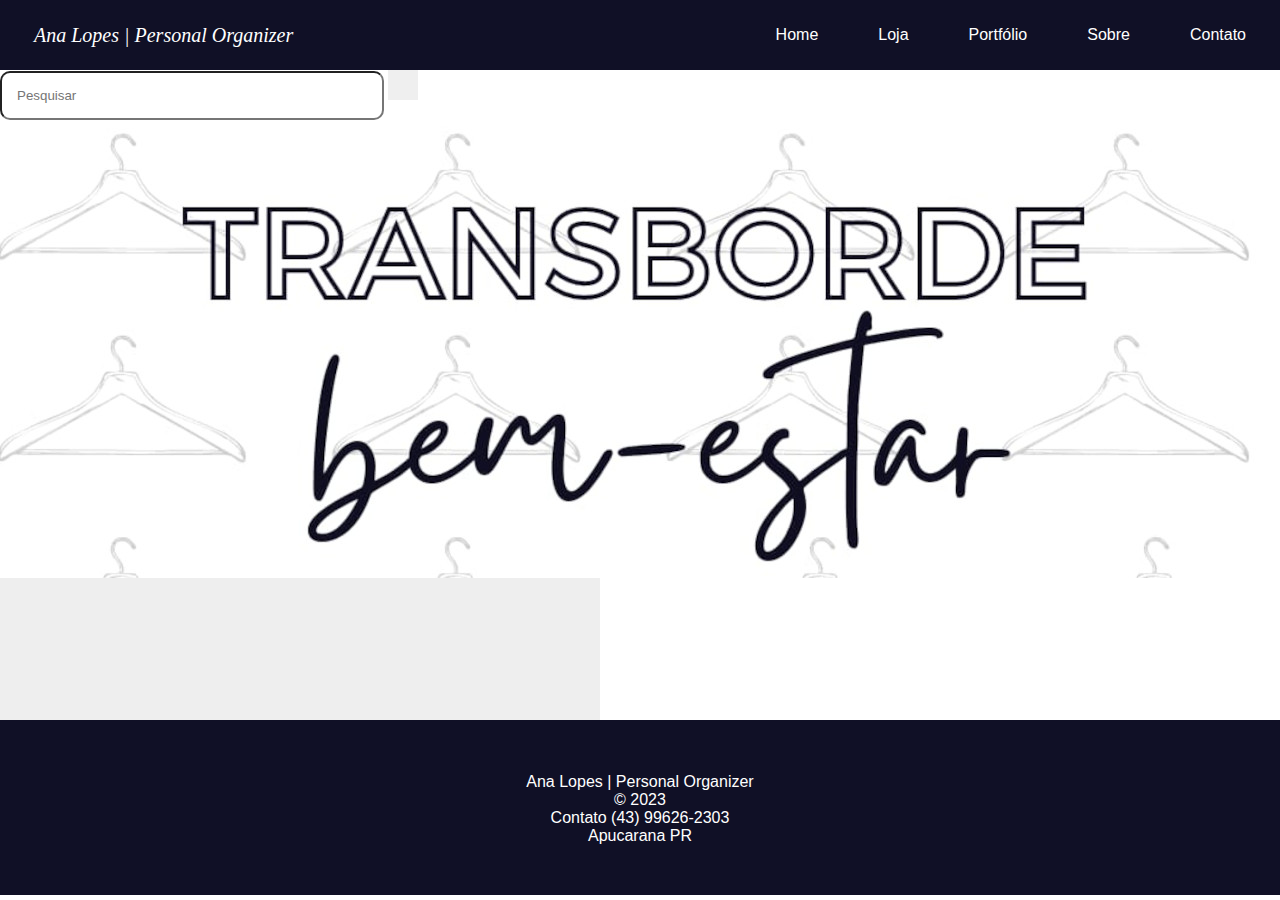
==== index.html @ 2baae960 "Criação do layout principal" ====
<!DOCTYPE html>
<html lang="pt-br">
<head>
    <meta charset="UTF-8">
    <meta http-equiv="X-UA-Compatible" content="IE=edge">
    <meta name="viewport" content="width=device-width, initial-scale=1.0">
    <title>Ana Lopes Personal Organize</title>
    <link rel="stylesheet" href="css/style.css">
</head>
<body>
    <header> 
        <nav class= "navbar" >
            <a href="#" class="logo">Ana Lopes | Personal Organizer</a>
            <ul class="nav-menu">
                            
                <li class="nav-item"> <a href="#" class="nav-link"> Home</a></li>
                <li class="nav-item"> <a href="#" class="nav-link"> Loja</a></li>
                <li class="nav-item"> <a href="#" class="nav-link"> Portfólio</a></li>
                <li class="nav-item"> <a href="#" class="nav-link"> Sobre</a></li>
                <li class="nav-item"> <a href="#" class="nav-link"> Contato</a></li>
            </ul>
            <div class="hamburguer">
                <span class="bar"></span>
                <span class="bar"></span>
                <span class="bar"></span>
            </div>
            </nav>
    </header>
    <input id="searchbar" type="text" name="search" placeholder="Pesquisar">

<button class="product-image" onclick="search_animal()" ></button>

    <div class="container">
        <img src="img/transborde1.jpg" alt="">
    </div>
    <footer>
        <p> <span>Ana Lopes | Personal Organizer</span> </p>
        &copy; 2023 <br>
        <p>Contato (43) 99626-2303 <br> Apucarana PR</p>
    </footer>
    <script src="javascript/js.js"></script>
</body>
</html>
---- css/style.css ----
* {
    padding: 0;
    margin: 0;
    box-sizing: border-box;
    font-family: Helvetica;

}
header{
   background-color: #101026;
 }
li{
   list-style: none;
}
a{
   color: #ffffff;
   text-decoration: none;
}
.navbar{
   min-height: 70px;
   display: flex;
   align-items: center;
   justify-content: space-between;
   padding: 0 34px;
}
.logo{
   font-size: 20px;
   font-family: Georgia, serif;
   font-style: italic;
}
.nav-menu{
   display: flex;
   align-items: center;
   gap: 60px;
}
.nav-link{
   transition: 0.5s;
}
.nav-link:hover{
   color: #0088d2;
}
.hamburguer{
   display: none;
   cursor: pointer;
}
.bar{
   display: block;
   width: 28px;
   height: 3px;
   border-radius: 2px;
   margin: 5px auto;
   background-color: #fff;
   transition: all 0.3s ease-in-out;
}
@media (max-width:768px){
   .hamburguer{
      display: block;
   }
   .hamburguer.active .bar:nth-child(2){
      opacity: 0;
   }
   .hamburguer.active .bar:nth-child(1){
      transform: translateY(8px) rotate(45deg);
   }
   .hamburguer.active .bar:nth-child(3){
      transform: translateY(-8px) rotate(-45deg);
   }
   .nav-menu{
      position: fixed;
      left: -100%;
      top: 70px;
      gap: 0;
      border-radius:0 0 20px 20px ;
      background-color: #101026;
      text-align: center;
      flex-direction: column;
      width: 100%;
      transition: 0.3s;
   }
   .nav-item{
      margin: 16px;
   }
   .nav-menu.active{
      left: 0;
   }
}
#searchbar{
    margin-left: 0;
    padding:15px;
    border-radius: 10px;
    display: inline;
}
.product-image {
    width: 30px;
    border: 50px;  
    height: 30px;
    background-size: cover;  
}

input[type=text] {
     width: 30%;
  }

input[type=text];focus {

  }

.container {
    background-color: #eee;
    width: 600px;
    height: 600px ;
}
footer {
    background-color: #101026 ;
    color: #fff;
    border-top: 3px solid #101026;
    text-align: center;
    padding: 50px;
}
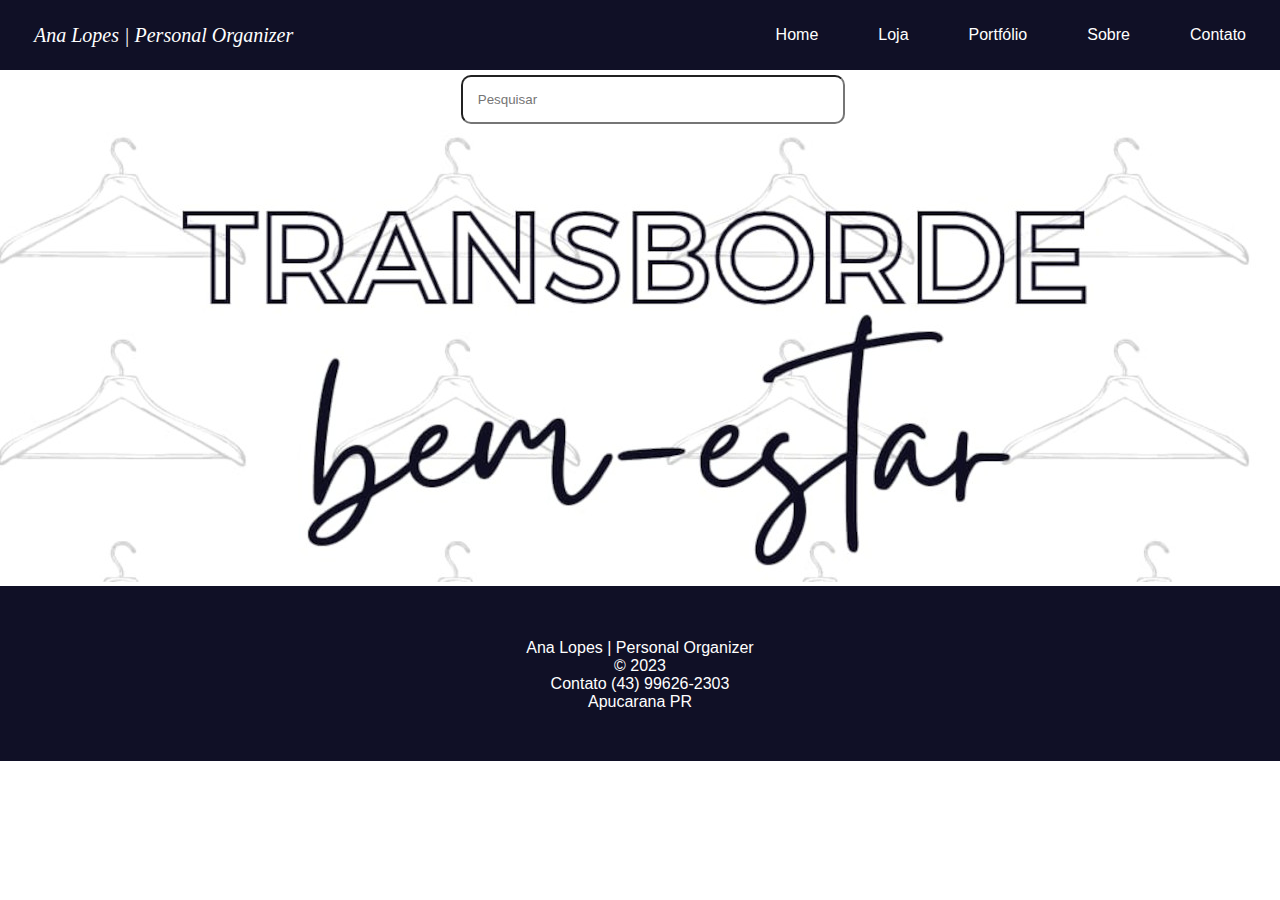
==== commit b1893b97: "Criação da loja html" ====
--- a/index.html
+++ b/index.html
@@ -6,6 +6,7 @@
     <meta name="viewport" content="width=device-width, initial-scale=1.0">
     <title>Ana Lopes Personal Organize</title>
     <link rel="stylesheet" href="css/style.css">
+
 </head>
 <body>
     <header> 
@@ -13,8 +14,8 @@
             <a href="#" class="logo">Ana Lopes | Personal Organizer</a>
             <ul class="nav-menu">
                             
-                <li class="nav-item"> <a href="#" class="nav-link"> Home</a></li>
-                <li class="nav-item"> <a href="#" class="nav-link"> Loja</a></li>
+                <li class="nav-item"> <a href="index.html" class="nav-link"> Home</a></li>
+                <li class="nav-item"> <a href="loja.html" class="nav-link"> Loja</a></li>
                 <li class="nav-item"> <a href="#" class="nav-link"> Portfólio</a></li>
                 <li class="nav-item"> <a href="#" class="nav-link"> Sobre</a></li>
                 <li class="nav-item"> <a href="#" class="nav-link"> Contato</a></li>
@@ -27,9 +28,6 @@
             </nav>
     </header>
     <input id="searchbar" type="text" name="search" placeholder="Pesquisar">
-
-<button class="product-image" onclick="search_animal()" ></button>
-
     <div class="container">
         <img src="img/transborde1.jpg" alt="">
     </div>
--- a/css/style.css
+++ b/css/style.css
@@ -20,7 +20,7 @@
    display: flex;
    align-items: center;
    justify-content: space-between;
-   padding: 0 34px;
+   padding: 5px 34px;
 }
 .logo{
    font-size: 20px;
@@ -84,31 +84,85 @@
    }
 }
 #searchbar{
-    margin-left: 0;
+    margin-left: 36%; 
+    margin-top: 5px;
     padding:15px;
     border-radius: 10px;
-    display: inline;
-}
-.product-image {
-    width: 30px;
-    border: 50px;  
-    height: 30px;
-    background-size: cover;  
 }
 
 input[type=text] {
      width: 30%;
-  }
+}
+.container {
+   min-width: 60vh;
+}
+.product-image {
+   height: 300px;
+   width: 100%;
+   margin-bottom: 10px;
+   background-position: center;
+   background-size: cover;
+}
+.product-container {
+   max-width: 1200px;
+   margin: 0;
+}
+.card {
+   width: 31%;
+   display: inline-block;
+   margin: 1% 1%;
+   padding: 15px; 
+}
 
-input[type=text];focus {
 
-  }
+#img-1 {
+   background-image: url(../img/tenis1.jpg );
+}
+#img-2 {
+   background-image: url(../img/tenis2.jpg );
+}
+#img-3 {
+   background-image: url(../img/tenis3.jpg );
+}
+#img-4 {
+   background-image: url(../img/tenis4.jpg );
+}
+#img-5 {
+   background-image: url(../img/tenis5.jpg );
+}
+#img-6 {
+   background-image: url(../img/tenis6.jpg );
+}
+h3 {
+   margin-bottom: 10px;
+   color: #3db36b;
+   border-left: 5px solid #3db36b ;
+   padding-left: 7px;
+   font-size: 24 px;
+    
+}
+.card p {
+  margin-bottom: 10px;
+}
 
-.container {
-    background-color: #eee;
-    width: 600px;
-    height: 600px ;
+.bold {
+   font-weight: bold;
 }
+.btn {
+   display: block;
+   width: 100%;
+   text-align: center;
+   text-transform: uppercase;
+   text-decoration: none;
+   background-color: #3db36b;
+   color: #fff;
+   padding: 15px;
+   border-radius: 5px;
+   transition: .5s;
+}
+.btn:hover {
+background-color: #0f642f;
+} 
 footer {
     background-color: #101026 ;
     color: #fff;
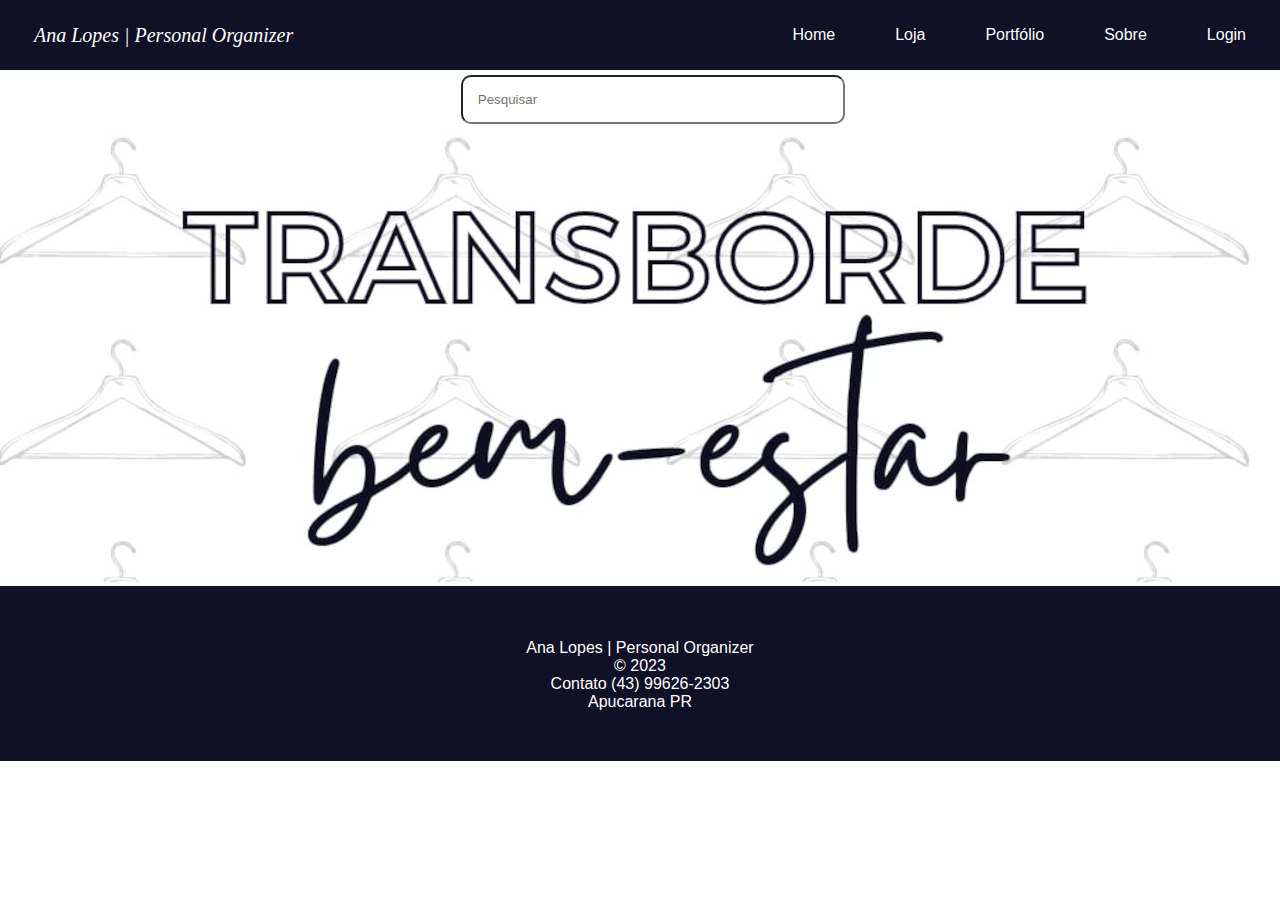
==== commit 1c5923ea: "Criando pagina de login" ====
--- a/index.html
+++ b/index.html
@@ -18,7 +18,7 @@
                 <li class="nav-item"> <a href="loja.html" class="nav-link"> Loja</a></li>
                 <li class="nav-item"> <a href="#" class="nav-link"> Portfólio</a></li>
                 <li class="nav-item"> <a href="#" class="nav-link"> Sobre</a></li>
-                <li class="nav-item"> <a href="#" class="nav-link"> Contato</a></li>
+                <li class="nav-item"> <a href="assets/html/sigin.html" class="nav-link"> Login</a></li>
             </ul>
             <div class="hamburguer">
                 <span class="bar"></span>
--- a/css/style.css
+++ b/css/style.css
@@ -97,15 +97,19 @@
    min-width: 60vh;
 }
 .product-image {
-   height: 300px;
-   width: 100%;
    margin-bottom: 10px;
-   background-position: center;
    background-size: cover;
 }
+
 .product-container {
    max-width: 1200px;
    margin: 0;
+}
+@media (max-width:768px){
+   .product-image{
+      background-image: url(../img/transborde2.jpg);
+      display: inline;
+  }
 }
 .card {
    width: 31%;
@@ -169,4 +173,4 @@
     border-top: 3px solid #101026;
     text-align: center;
     padding: 50px;
-} +}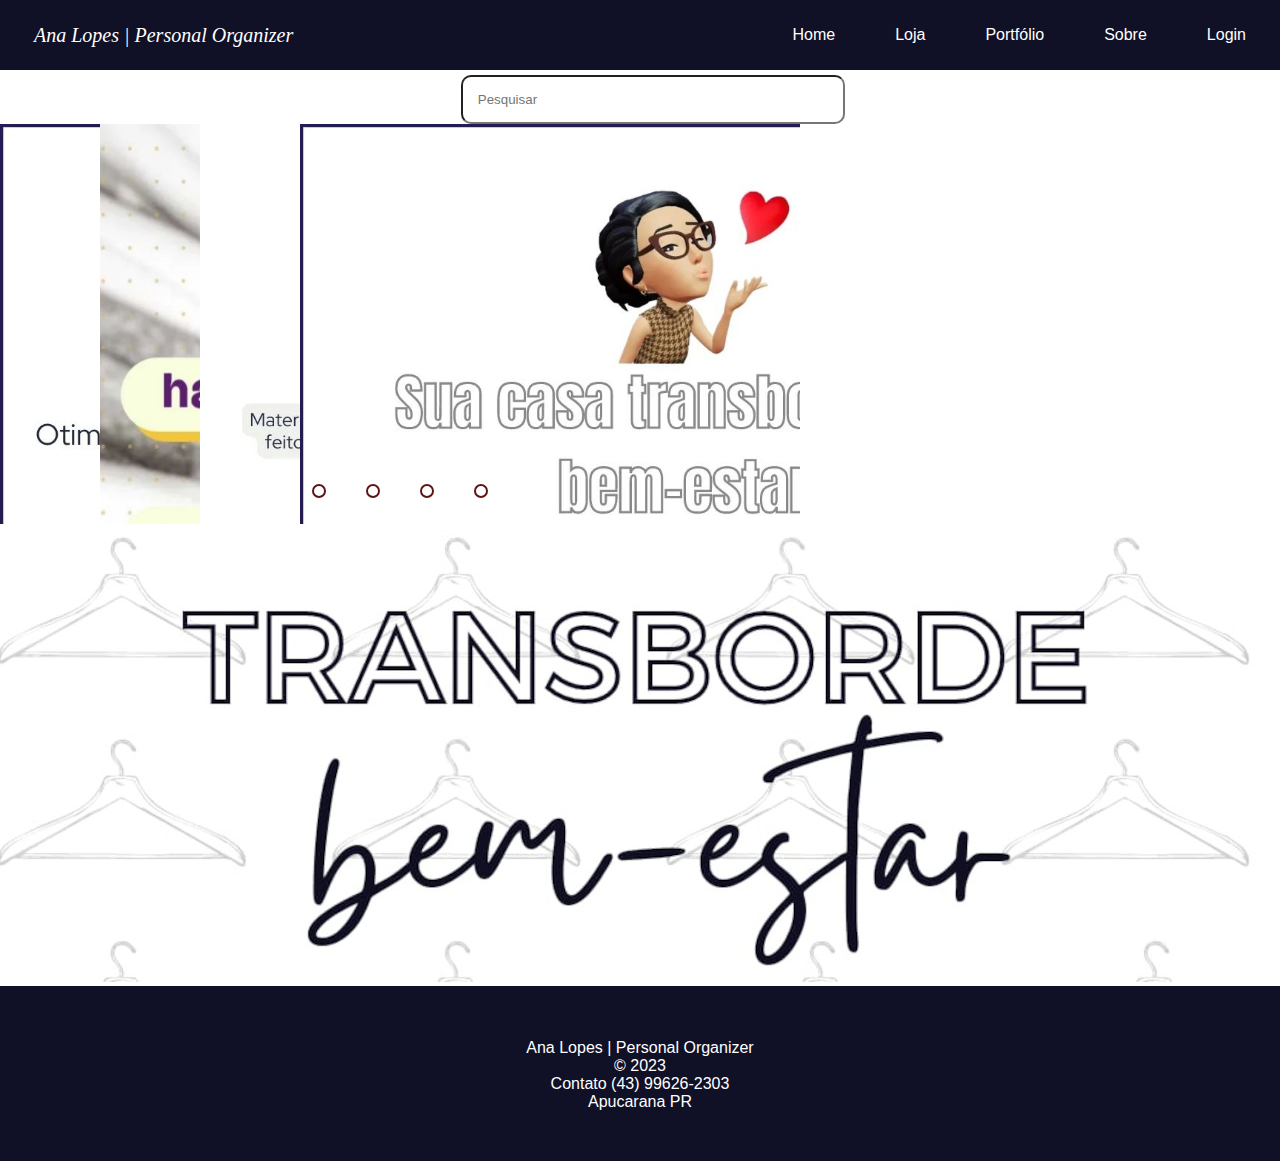
==== commit d971e909: "slide da home" ====
--- a/index.html
+++ b/index.html
@@ -27,7 +27,54 @@
             </div>
             </nav>
     </header>
+
     <input id="searchbar" type="text" name="search" placeholder="Pesquisar">
+    
+    <section class="slider0">
+    
+        <div class="slider">
+        
+            <div class="slides">
+            <input type="radio" name="radio-btn" id="radio1">
+            <input type="radio" name="radio-btn" id="radio2">
+            <input type="radio" name="radio-btn" id="radio3">
+            <input type="radio" name="radio-btn" id="radio4">
+
+            <div class="slide first">
+                <img src="./img/slide1.jpg" alt="Imagem1">
+
+            </div>
+            <div class="slide">
+                <img src="./img/slide2.jpg" alt="Imagem2">
+
+            </div>
+            <div class="slide">
+                <img src="./img/slide3.jpg" alt="Imagem3">
+
+            </div>
+            <div class="slide">
+                <img src="./img/slide4.jpg" alt="Imagem4"> 
+            </div>
+            
+            <div class="navigatio-auto">
+                <div class="auto-btn1"></div>
+                <div class="auto-btn2"></div>
+                <div class="auto-btn3"></div>
+                <div class="auto-btn4"></div>
+            </div>                     
+            
+        </div>
+
+        <div class="manual-navigation">
+            <label for="radio1" class="manual-btn"></label>
+            <label for="radio2" class="manual-btn"></label>
+            <label for="radio3" class="manual-btn"></label>
+            <label for="radio4" class="manual-btn"></label>
+        </div>
+
+    </div>
+
+</section>
     <div class="container">
         <img src="img/transborde1.jpg" alt="">
     </div>
--- a/css/style.css
+++ b/css/style.css
@@ -93,6 +93,101 @@
 input[type=text] {
      width: 30%;
 }
+#slider0 {
+   margin: 0;
+   padding: 0;
+   width: 100%;
+   height: 100%;
+   display: flex;
+   justify-content: center;
+   align-items: center;
+}
+
+.slider {
+   margin: 0 ;
+   width: 800px;
+   height: 400px;
+   overflow: hidden;
+}
+.slides{
+   width: 400px;
+   height: 400px;
+   display: flex;
+}
+.slides input {
+   display: none;
+}
+.slide {
+   width: 25%;
+   position: relative;
+}
+.slide img{
+   width: 800px;
+   display: flex;
+
+}
+.manual-navigation{
+   position: absolute;
+   width: 800px;
+   margin-top: -40px;
+   display: flex;
+   justify-content: center;
+}
+.manual-btn{
+   border: 2px solid #5e1515;
+   padding: 5px;
+   border-radius: 10px;
+   transition: 1s;
+}
+.manual-btn:not(:last-child){
+   margin-right: 40px;
+}
+.manual-btn:hover{
+   background-color: #330707;
+}
+#radio1:checked ~ .first{
+   margin-left: 0;
+}
+#radio2:checked ~ .first{
+   margin-left: -25%;
+}
+#radio3:checked ~ .first{
+   margin-left: -50%;
+}
+#radio4:checked ~ .first{
+   margin-left: -75;
+}
+.navigation-auto div{
+   border: 2px solid blueviolet;
+   padding: 5px;
+   border-radius: 10px;
+   transition: 1s;
+}
+.navigation-auto{
+   position: absolute;
+   width: 800px;
+   margin-top: 360px;
+   display: flex;
+   justify-content: center;
+}
+.navigation-auto div:not(:last-child){
+   margin-right: 40px;
+}
+
+#radio1:checked ~ .navigation-auto .auto-btn1{
+   background-color: #101026;
+}
+#radio2:checked ~ .navigation-auto .auto-btn2{
+   background-color: #101026;
+}
+#radio3:checked ~ .navigation-auto .auto-btn3{
+   background-color: #101026;
+}
+#radio4:checked ~ .navigation-auto .auto-btn4{
+   background-color: #101026;
+}
+
+
 .container {
    min-width: 60vh;
 }
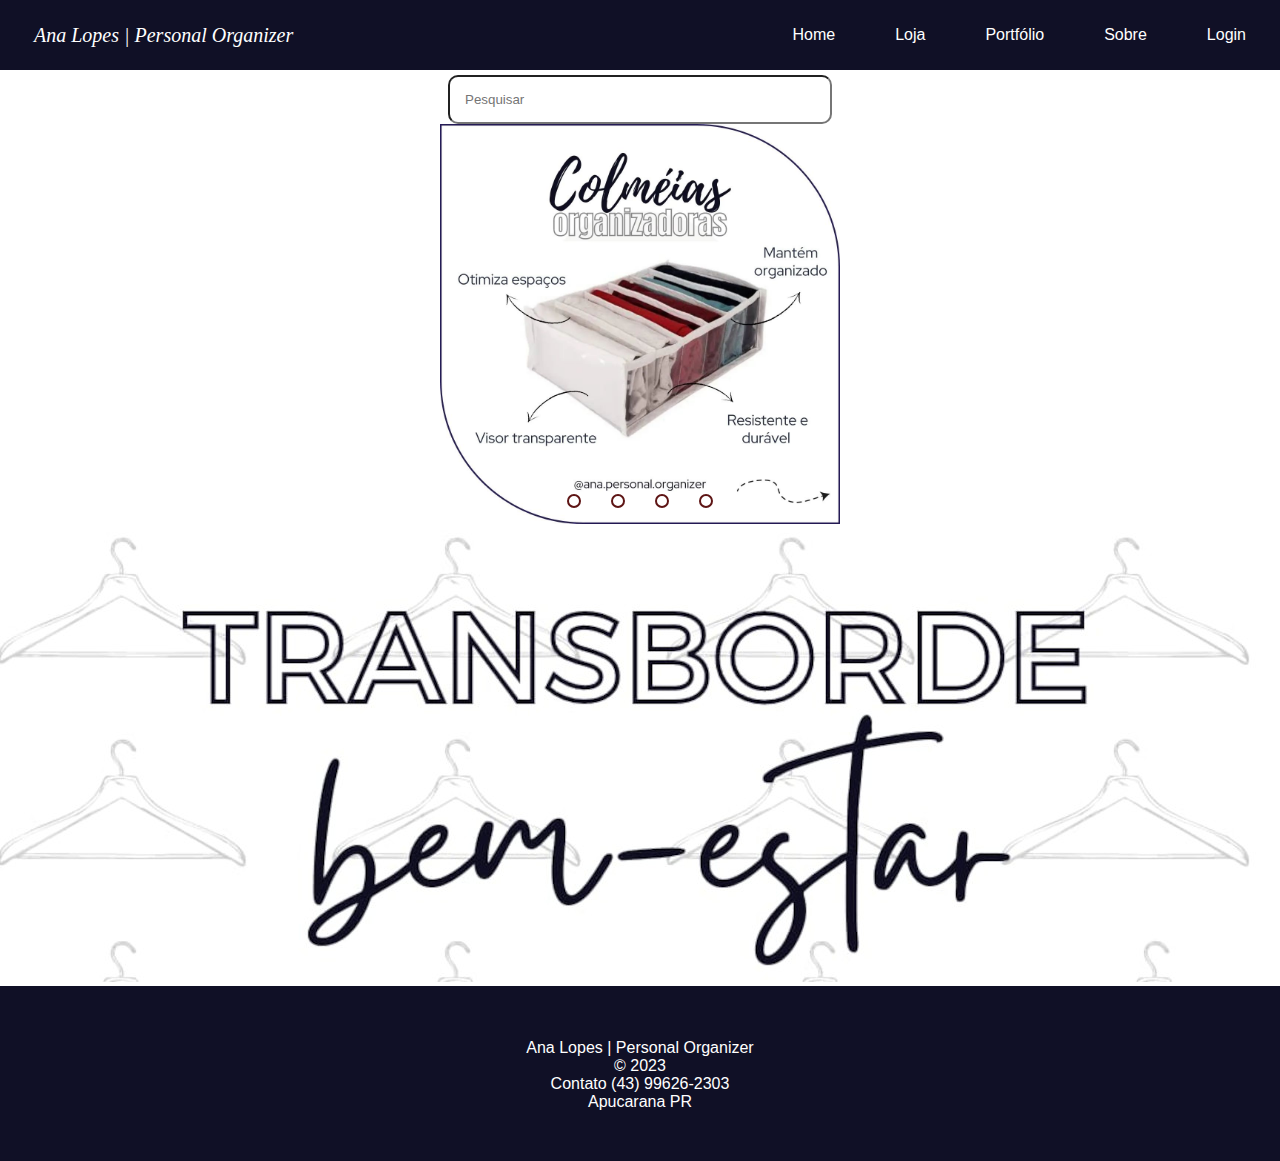
==== commit 28b613bd: "Criando slider" ====
--- a/index.html
+++ b/index.html
@@ -30,7 +30,7 @@
 
     <input id="searchbar" type="text" name="search" placeholder="Pesquisar">
     
-    <section class="slider0">
+    <section id="slider0">
     
         <div class="slider">
         
--- a/css/style.css
+++ b/css/style.css
@@ -84,12 +84,11 @@
    }
 }
 #searchbar{
-    margin-left: 36%; 
+    margin-left: 35%; 
     margin-top: 5px;
     padding:15px;
     border-radius: 10px;
 }
-
 input[type=text] {
      width: 30%;
 }
@@ -102,34 +101,32 @@
    justify-content: center;
    align-items: center;
 }
-
 .slider {
-   margin: 0 ;
-   width: 800px;
+   margin: 0, auto ; 
+   width: 400px;
    height: 400px;
    overflow: hidden;
 }
 .slides{
-   width: 400px;
+   width: 400%;
    height: 400px;
    display: flex;
-}
+ }
 .slides input {
    display: none;
 }
 .slide {
    width: 25%;
    position: relative;
+   transition: 2s;
 }
 .slide img{
-   width: 800px;
-   display: flex;
-
+   width: 400px;
 }
 .manual-navigation{
    position: absolute;
-   width: 800px;
-   margin-top: -40px;
+   width: 400px;
+   margin-top: -30px;
    display: flex;
    justify-content: center;
 }
@@ -137,10 +134,11 @@
    border: 2px solid #5e1515;
    padding: 5px;
    border-radius: 10px;
+   cursor: pointer;
    transition: 1s;
 }
 .manual-btn:not(:last-child){
-   margin-right: 40px;
+   margin-right: 30px;
 }
 .manual-btn:hover{
    background-color: #330707;
@@ -163,28 +161,29 @@
    border-radius: 10px;
    transition: 1s;
 }
+
 .navigation-auto{
-   position: absolute;
+   position: relative;
    width: 800px;
-   margin-top: 360px;
+   margin-top: 360x;
    display: flex;
    justify-content: center;
 }
 .navigation-auto div:not(:last-child){
-   margin-right: 40px;
+   margin-right: 30px;
 }
 
 #radio1:checked ~ .navigation-auto .auto-btn1{
-   background-color: #101026;
+   background-color: #330707;
 }
 #radio2:checked ~ .navigation-auto .auto-btn2{
-   background-color: #101026;
+   background-color: #330707;
 }
 #radio3:checked ~ .navigation-auto .auto-btn3{
-   background-color: #101026;
+   background-color: #330707;
 }
 #radio4:checked ~ .navigation-auto .auto-btn4{
-   background-color: #101026;
+   background-color: #330707;
 }
 
 
@@ -203,7 +202,6 @@
 @media (max-width:768px){
    .product-image{
       background-image: url(../img/transborde2.jpg);
-      display: inline;
   }
 }
 .card {
